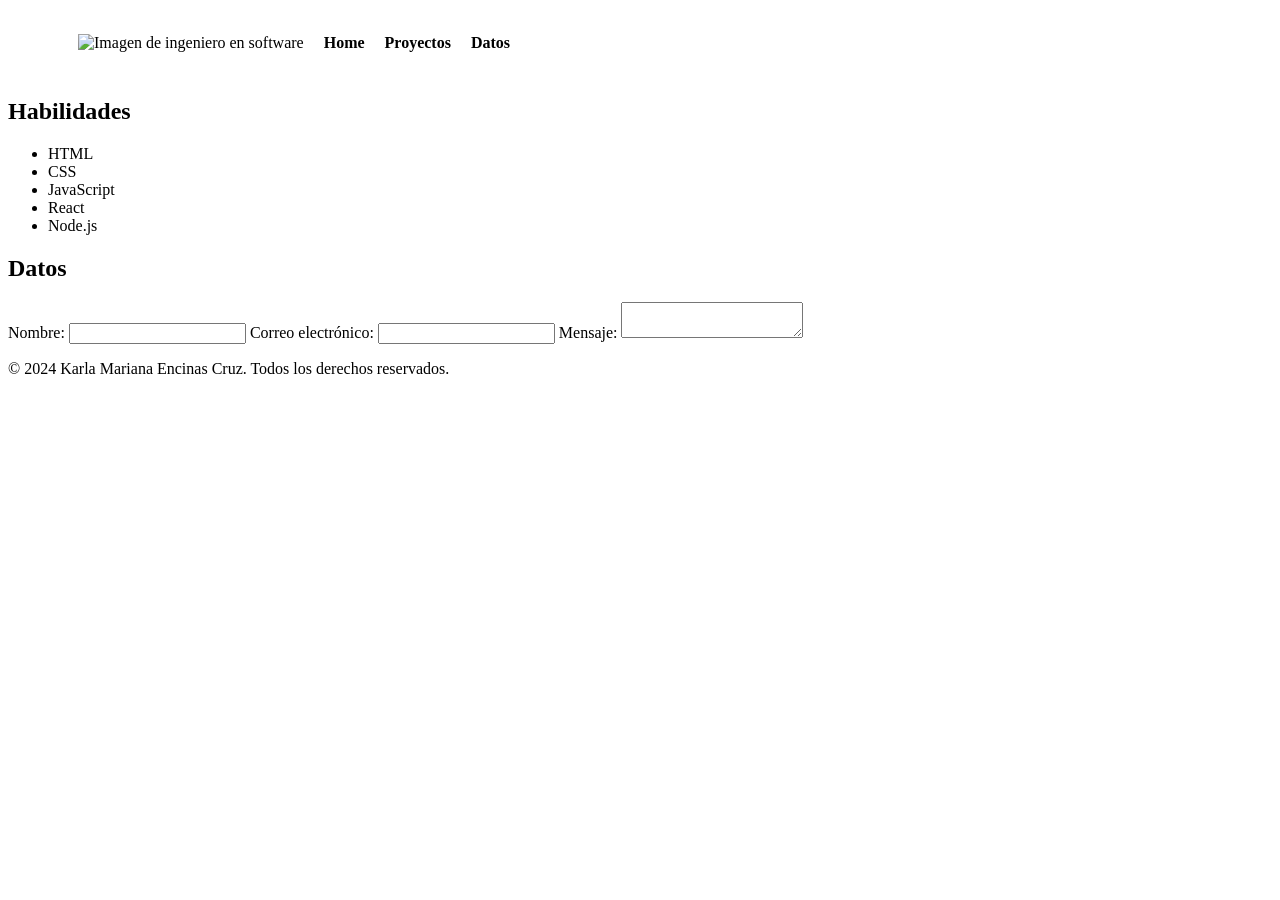
==== Datos.html @ 60ae0ca6 "chore: inicio del portafolio" ====
<!DOCTYPE html>
<html lang="en">
<head>
    <meta charset="UTF-8">
    <meta name="viewport" content="width=device-width, initial-scale=1.0">
    <title>Document</title>
     <link rel="stylesheet" href="style.css">
</head>
<body>
     <header class="primer">
       
    <nav>
        <ul>
             <img src="img/ingeniero.jpg" alt="Imagen de ingeniero en software">
            <li><a href="index.html">Home</a></li>
            <li><a href="proyectos.html">Proyectos</a></li>
            <li><a href="datos.html">Datos</a></li>
        </ul>
        </nav>
    </header>

      <main>
        <h2>Habilidades</h2>
        <ul>
            <li>HTML</li>
            <li>CSS</li>
            <li>JavaScript</li>
            <li>React</li>
            <li>Node.js</li>
        </ul>
    </main>
    <main>
        <h2>Datos</h2>
        <label for="name">Nombre:</label>
        <input type="text" id="name" name="name">

        <label for="email">Correo electrónico:</label>
        <input type="email" id="email" name="email">

        <label for="message">Mensaje:</label>
        <textarea id="message" name="message"></textarea>
    </main>
    <footer>
        <p>© 2024 Karla Mariana Encinas Cruz. Todos los derechos reservados.</p>
    </footer>
</body>
</html>
---- style.css ----
.idefo{
   width: 300px;
   height: auto;
   border-radius: 90px;
   justify-content: center;
   align-items: center;
}
.cont section{
    width: 250px;
}

.cont{
    display: flex;
    gap: 20px;
}
.fo{
    width:100%;
    height:auto;
}
header{
    background-color: white;
    padding: 10px 20px;
    margin: 0;
}
.primer{
   display: grid;
   grid-template-columns: auto 1fr;
   align-items: center;
   padding: 10px 30px;
   
}
nav ul{
    list-style: none;
    display: flex;
    gap: 20px;


}
nav ul li a{
    text-decoration: none;
    color: black;
    font-weight: bold;
}
nav ul li a:hover{
    color: blue;
}
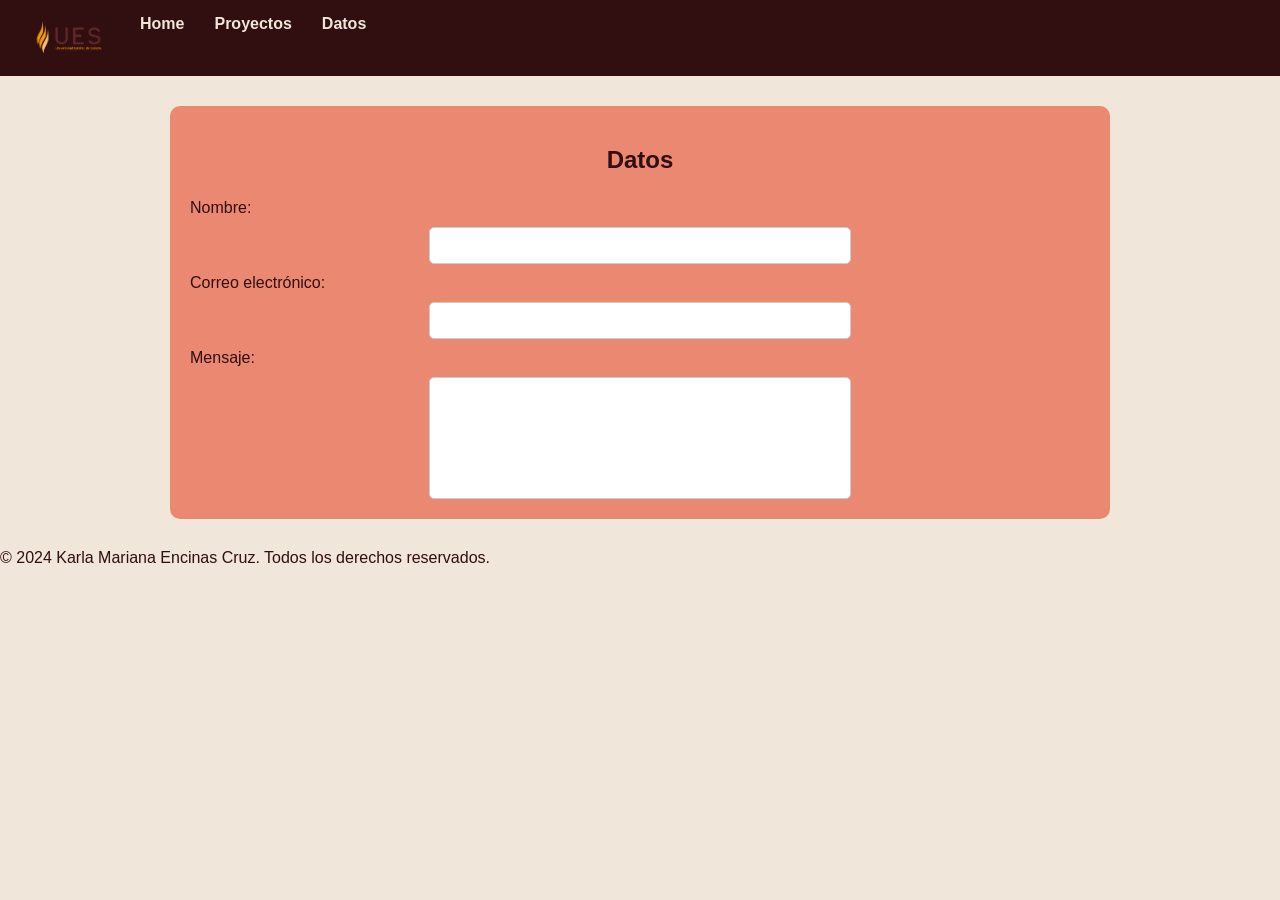
==== commit 0534de57: "reponsivo" ====
--- a/Datos.html
+++ b/Datos.html
@@ -1,35 +1,28 @@
 <!DOCTYPE html>
 <html lang="en">
+
 <head>
     <meta charset="UTF-8">
     <meta name="viewport" content="width=device-width, initial-scale=1.0">
     <title>Document</title>
-     <link rel="stylesheet" href="style.css">
+    <link rel="stylesheet" href="style.css">
 </head>
+
 <body>
-     <header class="primer">
-       
-    <nav>
-        <ul>
-             <img src="img/ingeniero.jpg" alt="Imagen de ingeniero en software">
-            <li><a href="index.html">Home</a></li>
-            <li><a href="proyectos.html">Proyectos</a></li>
-            <li><a href="datos.html">Datos</a></li>
-        </ul>
+    <header class="primer">
+
+        <nav>
+            <ul>
+              <img src="fotos/LogoUes.png" alt="Imagen de ingeniero en software">
+                <li><a href="index.html">Home</a></li>
+                <li><a href="proyectos.html">Proyectos</a></li>
+                <li><a href="datos.html">Datos</a></li>
+            </ul>
         </nav>
     </header>
 
-      <main>
-        <h2>Habilidades</h2>
-        <ul>
-            <li>HTML</li>
-            <li>CSS</li>
-            <li>JavaScript</li>
-            <li>React</li>
-            <li>Node.js</li>
-        </ul>
-    </main>
-    <main>
+    <div class="datos">
+        <div class="lon">
         <h2>Datos</h2>
         <label for="name">Nombre:</label>
         <input type="text" id="name" name="name">
@@ -39,9 +32,11 @@
 
         <label for="message">Mensaje:</label>
         <textarea id="message" name="message"></textarea>
-    </main>
+</div   >
+</div>
     <footer>
         <p>© 2024 Karla Mariana Encinas Cruz. Todos los derechos reservados.</p>
     </footer>
 </body>
+
 </html>
--- a/style.css
+++ b/style.css
@@ -1,49 +1,232 @@
-
-
-.idefo{
-   width: 300px;
-   height: auto;
-   border-radius: 90px;
-   justify-content: center;
-   align-items: center;
-}
-.cont section{
-    width: 250px;
-}
-
-.cont{
-    display: flex;
-    gap: 20px;
-}
-.fo{
-    width:100%;
-    height:auto;
-}
-header{
+body {
+    background-color: #F0E6DA;
+    color: #310e10;
+    margin: 0;
+    padding: 0;
+    font-family: Arial, sans-serif;
+}
+
+/* Imagen perfil */
+.idefo {
+    width: 120px;
+    height: 120px;
+    border-radius: 50%;
+    display: block;
+    margin: 0 auto;
+    border: 4px solid #947268;
+    object-fit: cover;
+}
+
+/* HEADER */
+header {
     background-color: white;
     padding: 10px 20px;
+}
+
+/* NAV PRINCIPAL */
+.primer {
+    display: flex;
+    justify-content: space-between;
+    align-items: center;
+    padding: 15px 30px;
+    background-color: #310e10;
+}
+
+.primer img {
+    width: 80px;
+    height: 46px;
+}
+
+nav {
+    width: auto;
+}
+
+nav ul {
+    list-style: none;
+    display: flex;
+    gap: 30px;
+    padding: 0;
     margin: 0;
 }
-.primer{
-   display: grid;
-   grid-template-columns: auto 1fr;
-   align-items: center;
-   padding: 10px 30px;
-   
-}
-nav ul{
+
+nav ul li a {
+    text-decoration: none;
+    color: #F0E6DA;
+    font-weight: bold;
+    transition: 0.3s;
+}
+
+nav ul li a:hover {
+    color: #f4e3b2;
+}
+
+/* SECCIÓN PRINCIPAL */
+.move {
+    position: relative;
+    text-align: center;
+}
+
+.linea {
+    width: 100%;
+    height: 98px;
+    background-color: #74070E;
+    margin: 20px 0;
+}
+
+.tux {
+    margin-top: -60px;
+}
+
+.tux p {
+    padding: 0 20px;
+}
+
+/* TARJETAS */
+.cont {
+    display: grid;
+    grid-template-columns: repeat(auto-fit, minmax(220px, 1fr));
+    gap: 20px;
+    padding: 20px;
+}
+
+.cont section {
+    background: #fff;
+    border-radius: 10px;
+    padding: 15px;
+    text-align: center;
+    box-shadow: 0 2px 8px rgba(0, 0, 0, 0.1);
+}
+
+.cont section img {
+    width: 100%;
+    border-radius: 8px;
+    margin-top: 10px;
+}
+
+/* TITULOS */
+.ti {
+    text-align: center;
+    margin-top: 20px;
+}
+
+/* LISTA */
+.line ul {
+    display: flex;
+    justify-content: center;
+    flex-wrap: wrap;
+    gap: 15px;
     list-style: none;
-    display: flex;
-    gap: 20px;
-
-
-}
-nav ul li a{
-    text-decoration: none;
-    color: black;
-    font-weight: bold;
-}
-nav ul li a:hover{
-    color: blue;
-}
-
+    padding: 0;
+}
+
+.line ul li {
+    background: #fff;
+    padding: 10px 15px;
+    border-radius: 8px;
+}
+
+/* FORMULARIO */
+.datos {
+    background: #ea8871;
+    max-width: 900px;
+    margin: 30px auto;
+    border-radius: 10px;
+    padding: 20px;
+}
+
+.datos h2 {
+    text-align: center;
+    margin-bottom: 15px;
+}
+
+.lon {
+    display: flex;
+    flex-direction: column;
+    gap: 10px;
+}
+
+.datos input,
+.datos textarea {
+    width: 100%;
+    max-width: 400px;
+    margin: 0 auto;
+    display: block;
+    padding: 10px;
+    border-radius: 5px;
+    border: 1px solid #ccc;
+    text-align: center;
+}
+
+.datos textarea {
+    resize: none;
+    height: 100px;
+}
+
+/* ===================== */
+/* RESPONSIVE */
+/* ===================== */
+
+@media (max-width: 768px) {
+
+    .primer {
+        flex-direction: column;
+        align-items: center;
+        padding: 10px;
+    }
+
+    nav {
+        width: 100%;
+    }
+
+    nav ul {
+        flex-direction: column;
+        width: 100%;
+        gap: 0;
+        background-color: #310e10;
+    }
+
+    nav ul li {
+        width: 100%;
+        text-align: center;
+        border-top: 1px solid #947268;
+    }
+
+    nav ul li a {
+        display: block;
+        padding: 12px;
+        width: 100%;
+    }
+
+    nav ul li a:hover {
+        background-color: #74070E;
+    }
+
+    .idefo {
+        width: 90px;
+        height: 90px;
+    }
+
+    .tux {
+        margin-top: -30px;
+    }
+
+    .linea {
+        height: 70px;
+    }
+
+    .datos {
+        margin: 20px;
+    }
+}
+
+@media (max-width: 480px) {
+    .tux p {
+        padding: 0 10px;
+        font-size: 14px;
+    }
+
+    .primer img {
+        width: 60px;
+        height: auto;
+    }
+}
